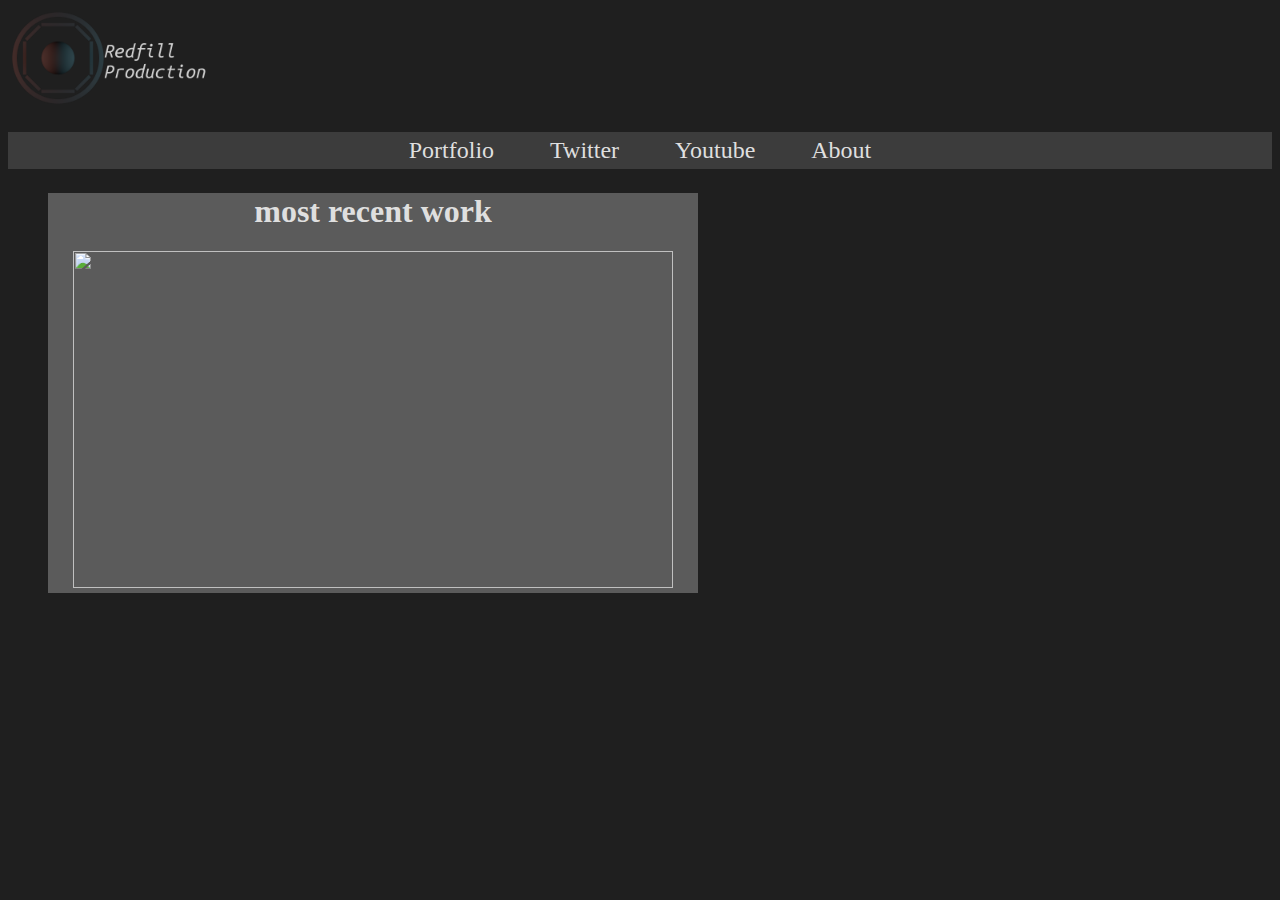
==== index.html @ c43443e3 "first commit" ====
<doctype html>
  <html>
  <head title="Redfill Production"><link rel="stylesheet" type="text/css" href="theme.css"></head>

  <body style="background-color:1f1f1f">
    <h1 style="color:#dfdfdf"><img src="images/logo.png" alt="logo" width="200em" height="100em" ></h1>
      <ul class="header">
        <li><a href="www.twitter.com">Portfolio</a></li>
        <li><a href="www.twitter.com">Twitter</a></li>
        <li><a href="www.youtube.com">Youtube</a></li>
        <li><a href="about">About</a></li>
      </ul>
    <ul class="post">
    <li>
      <div class="" style="background-color:#5b5b5b; width:650px ; height:400px" >
        <h1 style="color:#dfdfdf">most recent work</h1>
          <img src="https://pbs.twimg.com/media/DHEq-hvV0AAkwpm.jpg" class="center" alt="" width="600px" height="337">

    </div>
  </li>
  </ul>
  </body>


</html>
---- theme.css ----
a {
  text-decoration: none;
  color: inherit;
}

.header{
  list-style: none;
  text-align: center;
  padding: 0 25px 0 25px;
  background-color: #3c3c3c;
  font-size: 1.5em
}

.header > li {
  display: inline-block;
  padding: 5px 25px 5px 25px;
  color: #dfdfdf
}

.header > li > a:hover {
  color: #909090;
  text-shadow: 0 3px #242424
}

img.center {
  display: block;
  margin-left: auto;
  margin-right: auto
}

.post {
  list-style: none;
  text-align: center;
  
}
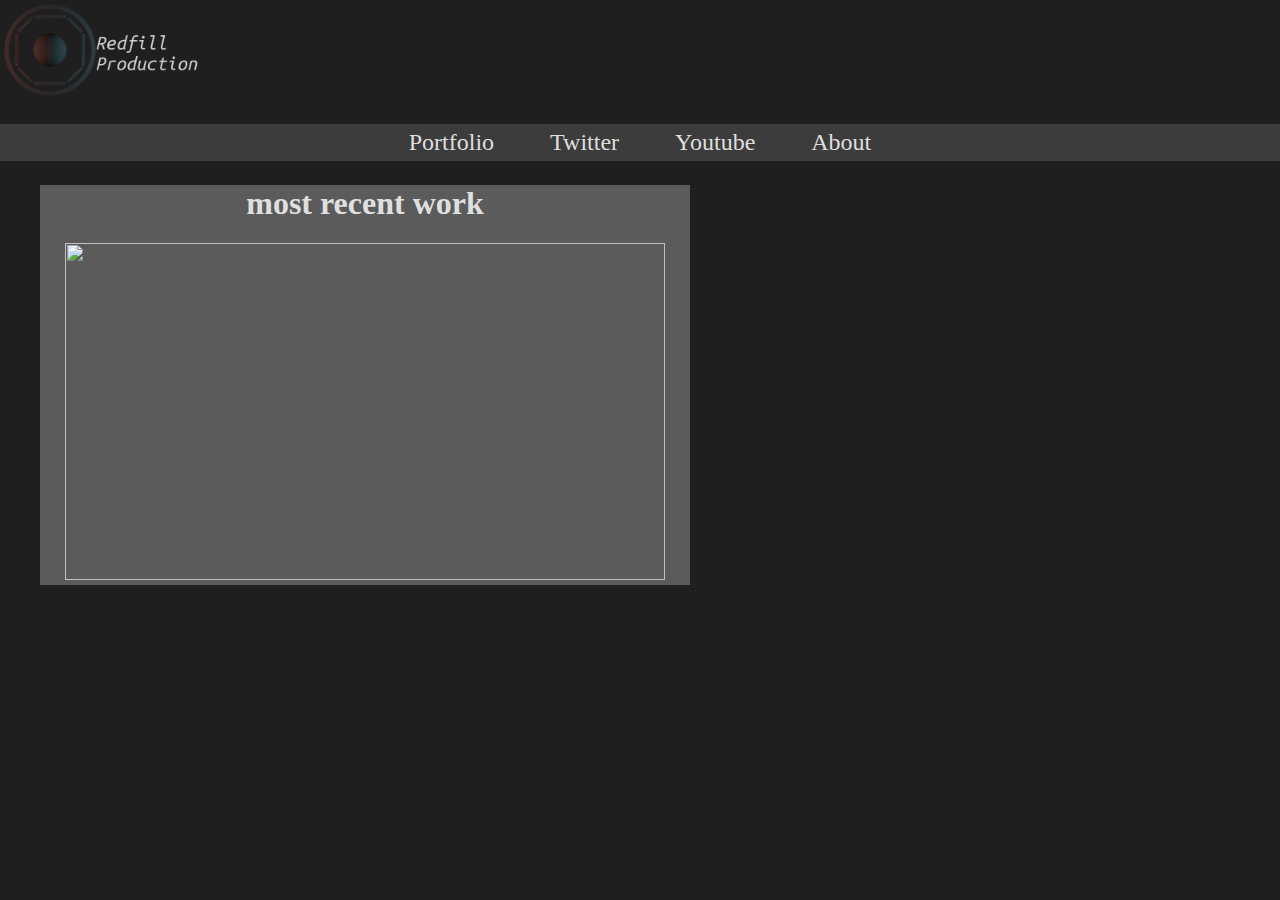
==== commit 67ffa8fd: "edit some stuff" ====
--- a/index.html
+++ b/index.html
@@ -1,6 +1,6 @@
 <doctype html>
   <html>
-  <head title="Redfill Production"><link rel="stylesheet" type="text/css" href="theme.css"></head>
+  <head title="Redfill Production"><link rel="stylesheet" type="text/css" href="/theme.css"></head>
 
   <body style="background-color:1f1f1f">
     <h1 style="color:#dfdfdf"><img src="images/logo.png" alt="logo" width="200em" height="100em" ></h1>
--- a/theme.css
+++ b/theme.css
@@ -1,6 +1,11 @@
 a {
   text-decoration: none;
   color: inherit;
+}
+
+html, body{
+  margin: 0;
+  padding: 0;
 }
 
 .header{
@@ -31,5 +36,5 @@
 .post {
   list-style: none;
   text-align: center;
-  
+
 }
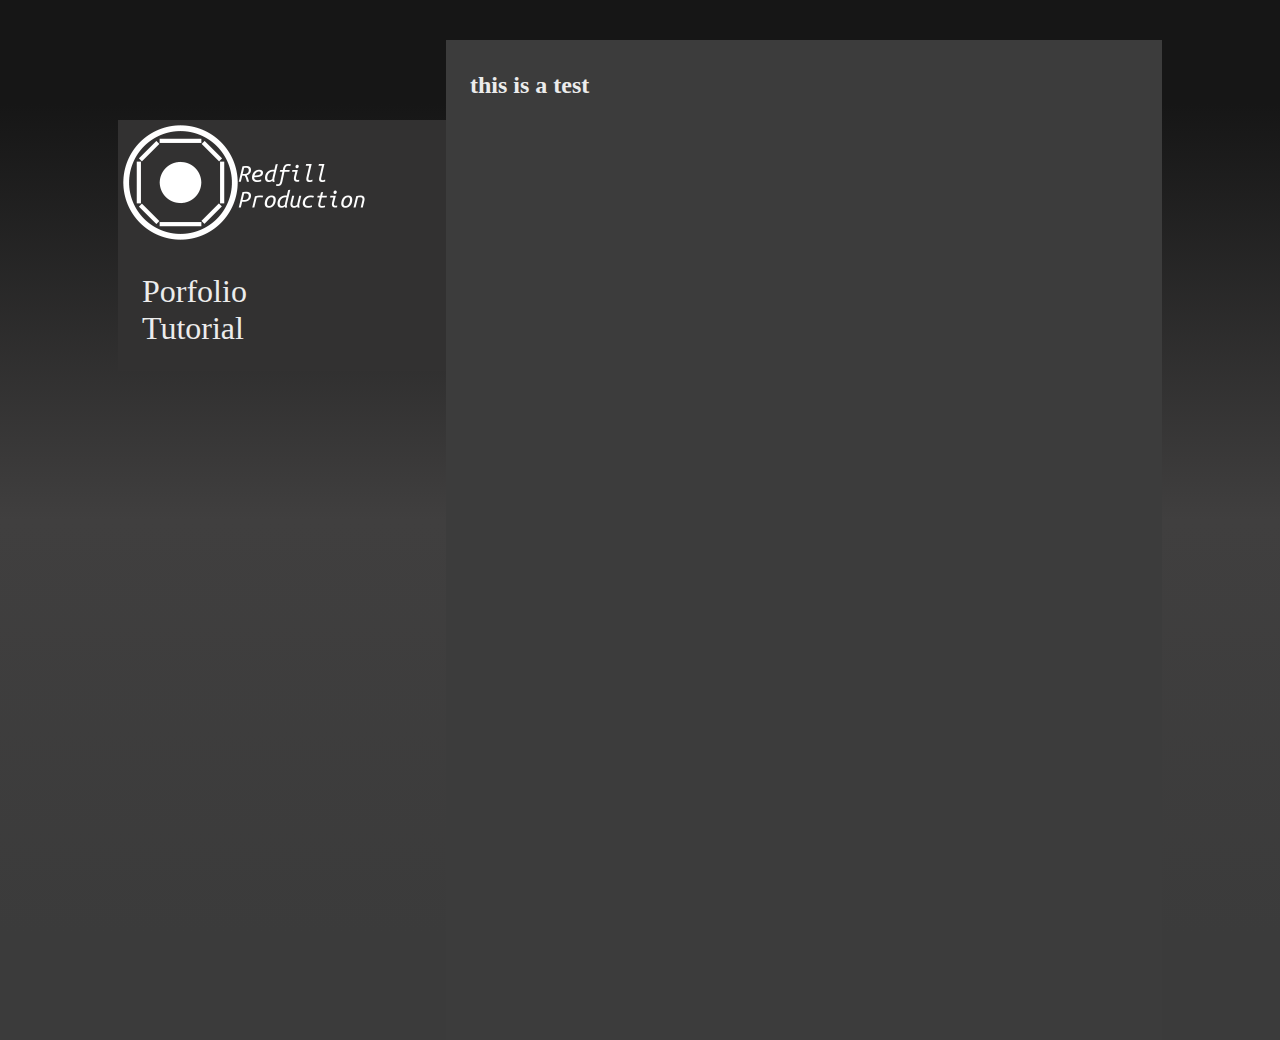
==== commit d483e407: "new inerface" ====
--- a/index.html
+++ b/index.html
@@ -1,25 +1,24 @@
-<doctype html>
+<!doctype html>
   <html>
   <head title="Redfill Production"><link rel="stylesheet" type="text/css" href="/theme.css"></head>
-
-  <body style="background-color:1f1f1f">
-    <h1 style="color:#dfdfdf"><img src="images/logo.png" alt="logo" width="200em" height="100em" ></h1>
-      <ul class="header">
-        <li><a href="www.twitter.com">Portfolio</a></li>
-        <li><a href="www.twitter.com">Twitter</a></li>
-        <li><a href="www.youtube.com">Youtube</a></li>
-        <li><a href="about">About</a></li>
-      </ul>
-    <ul class="post">
-    <li>
-      <div class="" style="background-color:#5b5b5b; width:650px ; height:400px" >
-        <h1 style="color:#dfdfdf">most recent work</h1>
-          <img src="https://pbs.twimg.com/media/DHEq-hvV0AAkwpm.jpg" class="center" alt="" width="600px" height="337">
-
+  <body
+    <div class="container">
+      <div class="content_container">
+        <div class="content">
+          <article class="page_post">
+            <h2>this is a test</h2>
+          </article>
+        </div>
+      </div>
+      <div class="sidebar">
+        <img src="images/logo2.png" alt="" style="width:250px;height:125px">
+        <nav>
+          <ul class="main_menu">
+            <li><a href="portfolio/index.html">Porfolio</a></li>
+            <li><a href="#">Tutorial</a></li>
+          </ul>
+        </nav>
+      </div>
     </div>
-  </li>
-  </ul>
   </body>
-
-
 </html>
--- a/theme.css
+++ b/theme.css
@@ -3,38 +3,84 @@
   color: inherit;
 }
 
-html, body{
+html{
+  min-height: 100%;
+  overflow-y: scroll;
+}
+
+  body{
   margin: 0;
   padding: 0;
-}
-
-.header{
-  list-style: none;
-  text-align: center;
-  padding: 0 25px 0 25px;
-  background-color: #3c3c3c;
-  font-size: 1.5em
-}
-
-.header > li {
-  display: inline-block;
-  padding: 5px 25px 5px 25px;
-  color: #dfdfdf
-}
-
-.header > li > a:hover {
-  color: #909090;
-  text-shadow: 0 3px #242424
+  min-height: 100%;
+  background-repeat: no-repeat;
+  background-attachment: fixed;
+  background: linear-gradient(rgb(22, 22, 22)10%, rgb(64, 63, 63),rgb(59, 59, 59)90%);
+  color: rgb(236, 236, 236);
 }
 
 img.center {
   display: block;
   margin-left: auto;
-  margin-right: auto
+  margin-right: auto;
 }
 
 .post {
   list-style: none;
   text-align: center;
+  align-items: center;
 
 }
+
+.container {
+  width: 1044px;
+  vertical-align: baseline;
+  margin-left: auto;
+  margin-right: auto;
+  margin-top: 0px;
+  margin-bottom: 0px;
+  height: 100%;
+  overflow: hidden;
+}
+
+.sidebar{
+  width: 328px;
+  background-color: rgb(50, 49, 49);
+  margin-top: 120px;
+}
+
+.content_container{
+  width: 716px;
+  position: relative;
+  margin-left: 0px;
+  margin-right: 0px;
+  float: right;
+  vertical-align: baseline;
+  background-color: rgb(60, 60, 60);
+  margin-top: 40px;
+  min-height: 1000px;
+
+}
+
+.content{
+
+}
+
+.page_post{
+  padding-top: 12px;
+  padding-left: 24px;
+  padding-right: 24px;
+}
+
+.main_menu{
+  list-style: none;
+  font-size: 32px;
+  margin: 0px;
+  padding: 0px;
+}
+
+nav {
+  padding-left: 24px;
+  padding-right: 48px;
+  padding-top: 24px;
+  padding-bottom: 24px;
+}
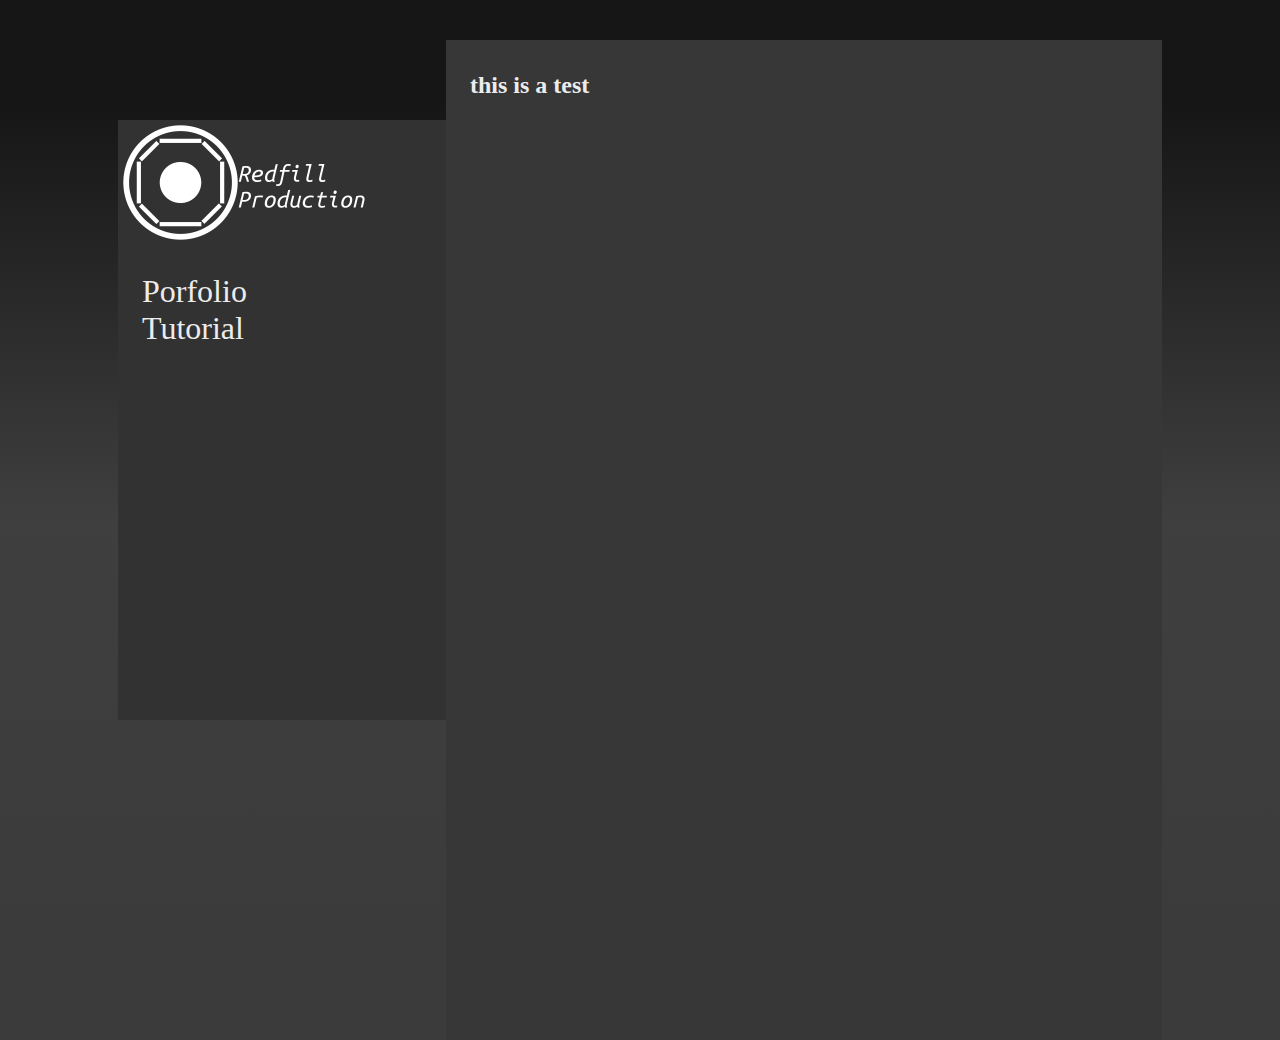
==== commit 7563da3e: "fixing color and shit" ====
--- a/index.html
+++ b/index.html
@@ -1,7 +1,7 @@
 <!doctype html>
   <html>
   <head title="Redfill Production"><link rel="stylesheet" type="text/css" href="/theme.css"></head>
-  <body
+  <body>
     <div class="container">
       <div class="content_container">
         <div class="content">
--- a/theme.css
+++ b/theme.css
@@ -44,8 +44,9 @@
 
 .sidebar{
   width: 328px;
-  background-color: rgb(50, 49, 49);
+  background-color: rgb(50, 50, 50);
   margin-top: 120px;
+  min-height: 600px;
 }
 
 .content_container{
@@ -55,7 +56,7 @@
   margin-right: 0px;
   float: right;
   vertical-align: baseline;
-  background-color: rgb(60, 60, 60);
+  background-color: rgb(55, 55, 55);
   margin-top: 40px;
   min-height: 1000px;
 
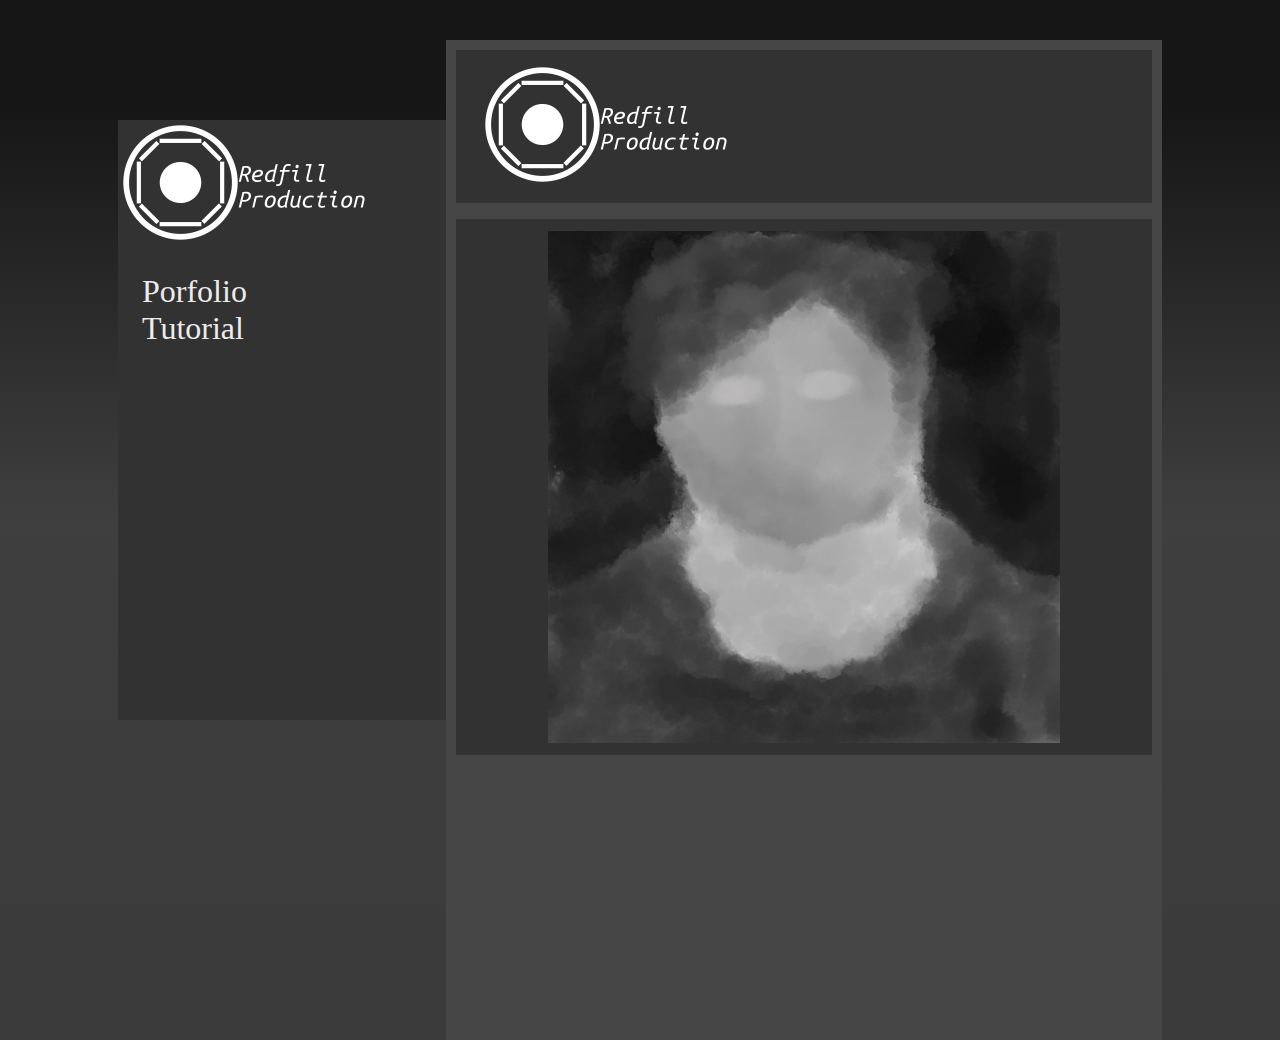
==== commit cc5d3928: "grids for post + test painting" ====
--- a/index.html
+++ b/index.html
@@ -5,13 +5,16 @@
     <div class="container">
       <div class="content_container">
         <div class="content">
-          <article class="page_post">
-            <h2>this is a test</h2>
-          </article>
+          <div class="page_post">
+            <img src="images/logo2.png" alt="" style="width:250px;height:125px">
+          </div>
+          <div class="page_post">
+            <img src="portfolio/2D/test watercolor BW dude.png" alt="" style="width:512px;height:512px" class="center">
+          </div>
         </div>
       </div>
       <div class="sidebar">
-        <img src="images/logo2.png" alt="" style="width:250px;height:125px">
+        <a href="index.html"><img src="images/logo2.png" alt="" style="width:250px;height:125px"></a>
         <nav>
           <ul class="main_menu">
             <li><a href="portfolio/index.html">Porfolio</a></li>
--- a/theme.css
+++ b/theme.css
@@ -56,13 +56,21 @@
   margin-right: 0px;
   float: right;
   vertical-align: baseline;
-  background-color: rgb(55, 55, 55);
+  background-color: rgb(70, 70, 70);
   margin-top: 40px;
   min-height: 1000px;
 
 }
 
 .content{
+  display: grid;
+  grid-template-columns: auto;
+  grid-template-rows: auto;
+  grid-gap: 1rem;
+  margin-left: 10px;
+  margin-right: 10px;
+  margin-top: 10px;
+  margin-bottom: 10px;
 
 }
 
@@ -70,6 +78,8 @@
   padding-top: 12px;
   padding-left: 24px;
   padding-right: 24px;
+  padding-bottom: 12px;
+  background-color: rgb(50, 50, 50);
 }
 
 .main_menu{
